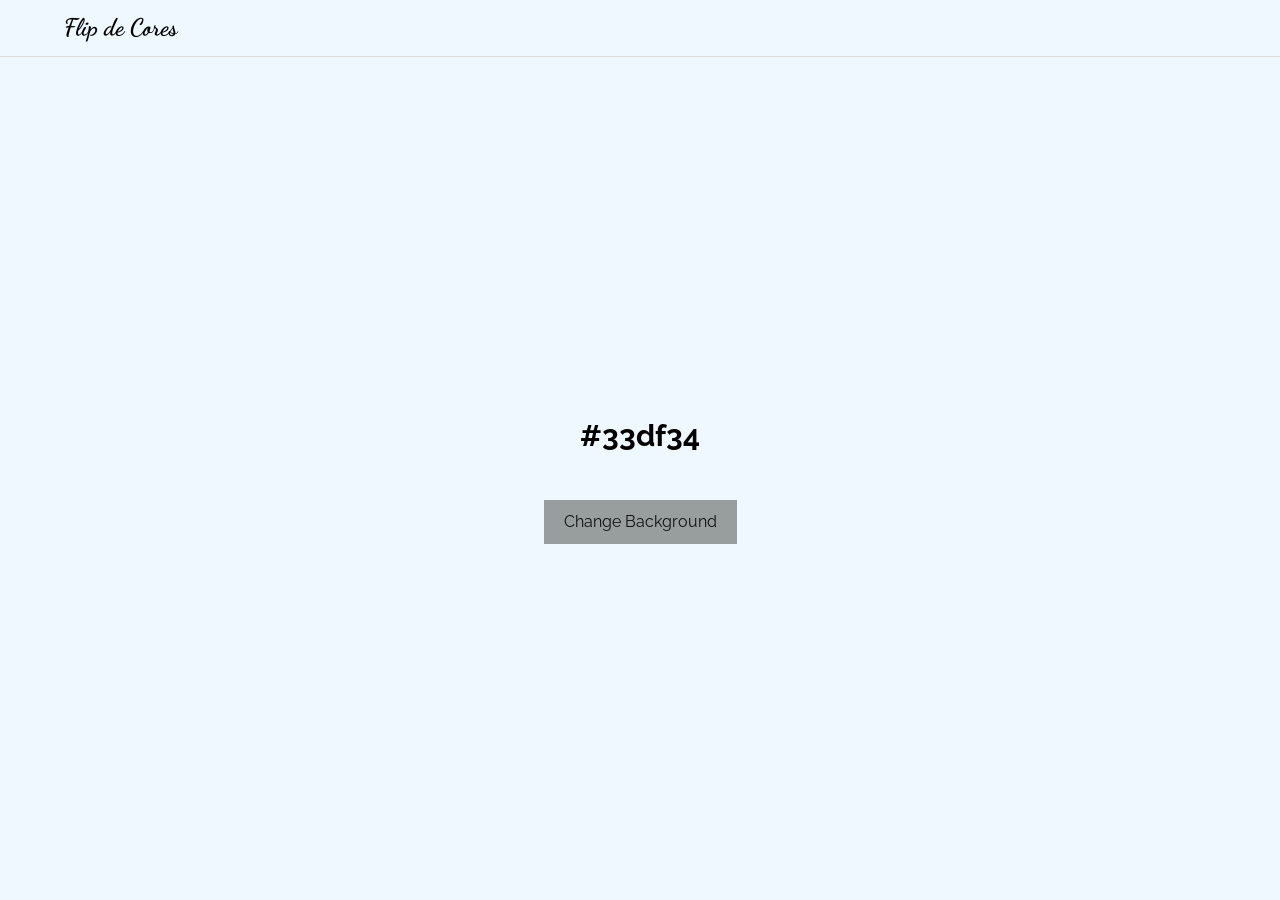
==== index.html @ c69a9a41 "Add files via upload" ====
<!doctype html>
<html lang="pt-br">
  <head>
    <meta charset="UTF-8" />
    <meta name="viewport" content="width=device-width, initial-scale=1.0" />
    <link rel="preconnect" href="https://fonts.googleapis.com" />
    <link rel="preconnect" href="https://fonts.gstatic.com" crossorigin />
    <link
      href="https://fonts.googleapis.com/css2?family=Dancing+Script:wght@400..700&family=Raleway:ital,wght@0,100..900;1,100..900&display=swap"
      rel="stylesheet"
    />
    <title>Estudo JS | Flip de cores</title>
    <link rel="stylesheet" href="style.css" />
  </head>
  <body>
    <nav class="nav"><h1>Flip de Cores</h1></nav>
    <div class="container">
      <h2 id="color-tag">#33df34</h2>
      <button class="generate">Change Background</button>
    </div>
    <script src="script.js"></script>
  </body>
</html>
---- style.css ----
*::before,
*::after {
  box-sizing: border-box;
}
* {
  margin: 0;
  padding: 0;
  color: inherit;
}
html,
body {
  font-family: "Raleway", sans-serif;
  height: 100%;
}
body {
  line-height: 1.5;
  -webkit-font-smoothing: antialiased;
  display: flex;
  flex-direction: column;
  background-color: aliceblue;
  transition: 0.25s ease-in-out;
}
input,
button,
textarea,
select {
  font: inherit;
}

p,
h1,
h2,
h3,
h4,
h5,
h6 {
  overflow-wrap: break-word;
}

.nav {
  border-bottom: 1px solid #dcdcdc;
  padding: 10px 5%;
  font-family: "Dancing Script", cursive;
  display: flex;
  align-items: center;
}
.container {
  flex-grow: 1;
  display: flex;
  justify-content: center;
  align-items: center;
  flex-direction: column;
  gap: 5%;
}
h2#color-tag {
  font-size: 30px;
}
button.generate {
  padding: 10px 20px;
  background-color: rgb(152, 158, 158);
  color: #111111;
  border: none;
  cursor: pointer;
  transition: 0.25s ease-in-out;
}
button.generate:active {
  transform: scale(0.95);
  background-color: rgb(201, 201, 201);
}
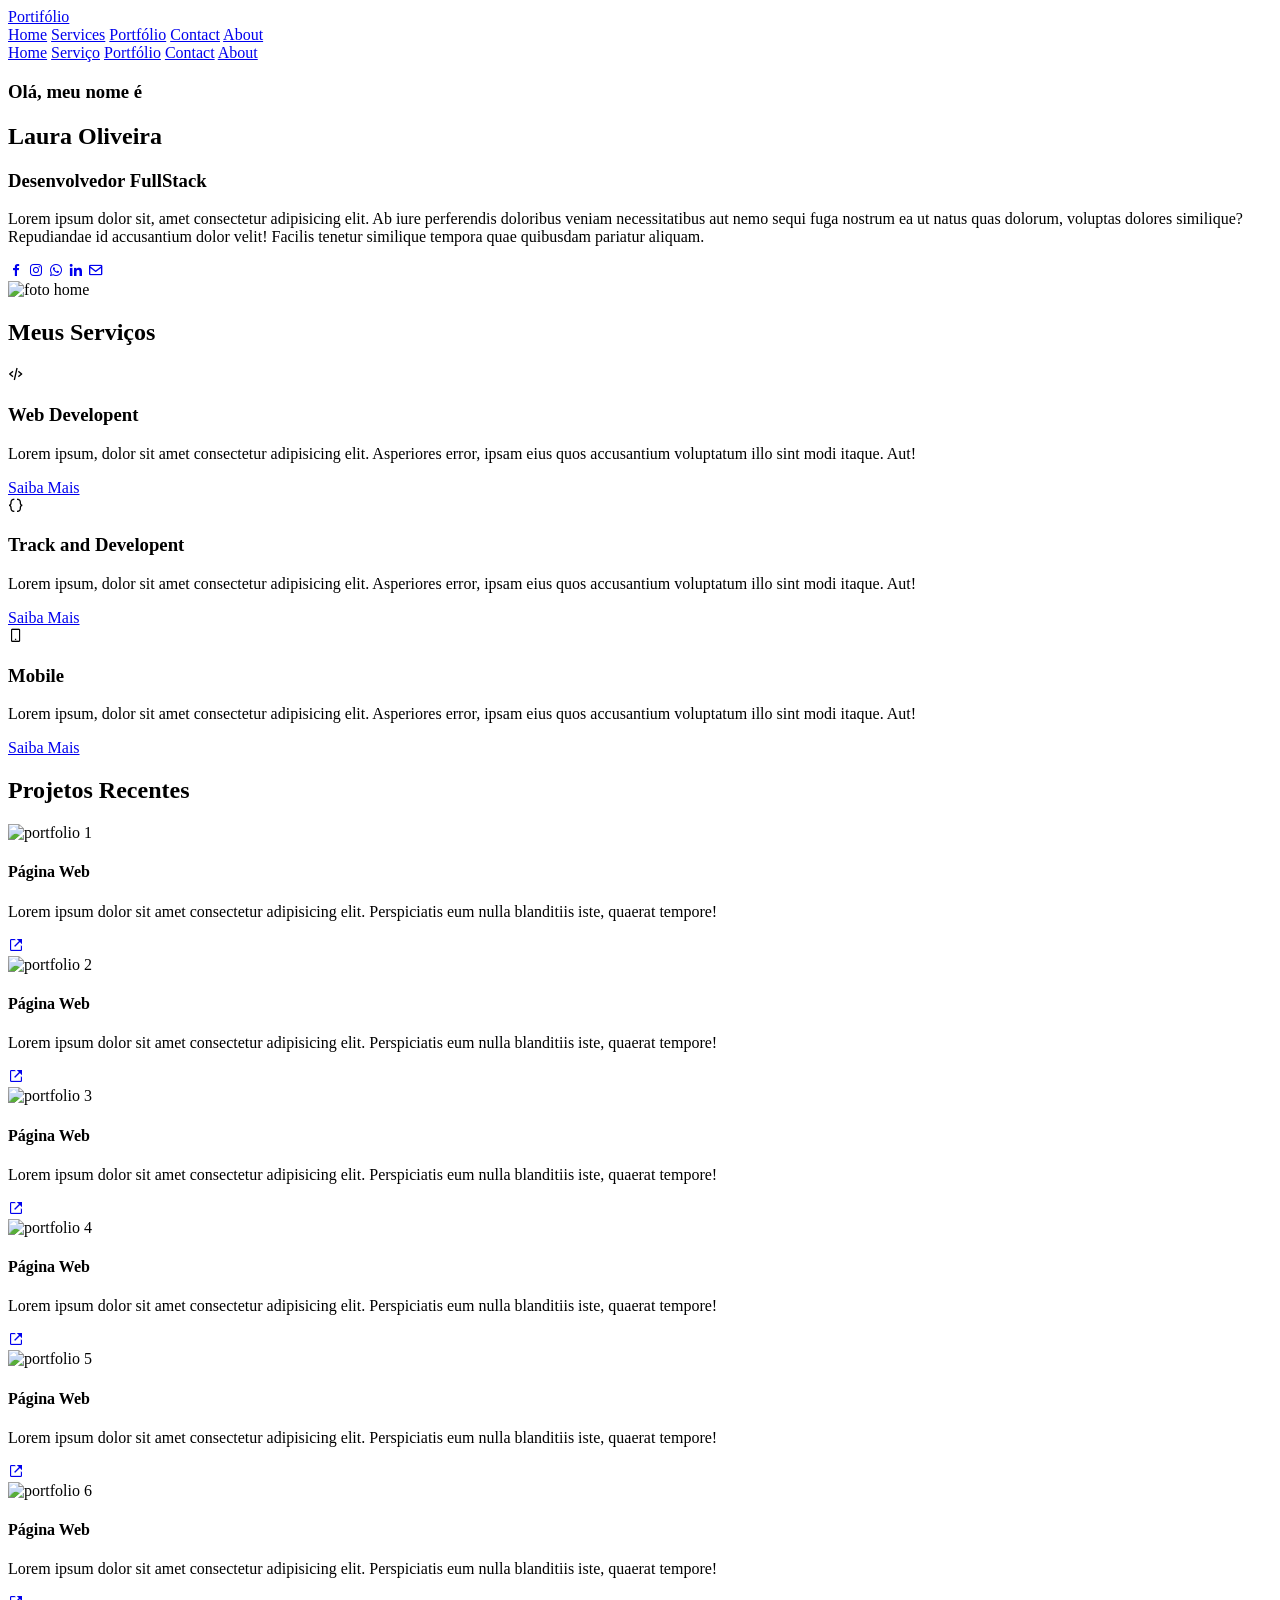
==== commit 7e7f2ba9: "Add files via upload" ====
--- a/index.html
+++ b/index.html
@@ -1,23 +1,168 @@
-<!doctype html>
-<html lang="pt-br">
-  <head>
-    <meta charset="UTF-8" />
-    <meta name="viewport" content="width=device-width, initial-scale=1.0" />
-    <link rel="preconnect" href="https://fonts.googleapis.com" />
-    <link rel="preconnect" href="https://fonts.gstatic.com" crossorigin />
-    <link
-      href="https://fonts.googleapis.com/css2?family=Dancing+Script:wght@400..700&family=Raleway:ital,wght@0,100..900;1,100..900&display=swap"
-      rel="stylesheet"
-    />
-    <title>Estudo JS | Flip de cores</title>
-    <link rel="stylesheet" href="style.css" />
-  </head>
-  <body>
-    <nav class="nav"><h1>Flip de Cores</h1></nav>
-    <div class="container">
-      <h2 id="color-tag">#33df34</h2>
-      <button class="generate">Change Background</button>
-    </div>
-    <script src="script.js"></script>
-  </body>
-</html>
+<!DOCTYPE html>
+<html lang="pt-br">
+<head>
+    <meta charset="UTF-8">
+    <meta name="viewport" content="width=device-width, initial-scale=1.0">
+    <title>Portfólio Laura</title>
+    <link href="https://unpkg.com/boxicons@2.1.4/css/boxicons.min.css" rel="stylesheet">
+    <link rel="stylesheet" href="./Css/style.css">
+</head>
+<body>
+    
+<header>
+
+<a href="#" class="logo">Portifólio</a>
+
+<div class="nav">
+    <a href="#home">Home</a>
+    <a href="#services">Services</a>
+    <a href="#portifolio">Portfólio</a>
+    <a href="#contact">Contact</a>
+    <a href="#about">About</a>
+</div>
+
+<!-- Menu hamburguer que aparecerá em telas menores -->
+
+<div class="nav-responsive">
+    <a href="#home">Home</a>
+    <a href="#services">Serviço</a>
+    <a href="#portifolio">Portfólio</a>
+    <a href="#contact">Contact</a>
+    <a href="#about">About</a>
+</div>
+
+<div class="menu-hamburguer">
+    <div class="bar1"></div>
+    <div class="bar2"></div>
+    <div class="bar3"></div>
+</div>
+
+</header>
+
+<!-- inicio do home -->
+
+<section class="home" id="home">
+    <div class="home-content">
+        <h3>Olá, meu nome é</h3>
+        <h1>Laura Oliveira</h1>
+        <h3>Desenvolvedor FullStack</h3>
+
+        <p>Lorem ipsum dolor sit, amet consectetur adipisicing elit. Ab iure perferendis doloribus veniam necessitatibus aut nemo sequi fuga nostrum ea ut natus quas dolorum, voluptas dolores similique? Repudiandae id accusantium dolor velit! Facilis tenetur similique tempora quae quibusdam pariatur aliquam.</p>
+
+        <div class="social-media">
+            <a href="#"><i class="bx bxl-facebook"></i></a>
+            <a href="#"><i class="bx bxl-instagram"></i></a>
+            <a href="#"><i class="bx bxl-whatsapp"></i></a>
+            <a href="#"><i class="bx bxl-linkedin"></i></a>
+            <a href="#"><i class="bx bx-envelope"></i></a>
+        </div>
+
+    </div>
+    
+    <div class="home-img">
+        <img src="./Asets/WhatsApp Image 2026-06-01 at 12.35.09.jpeg" alt="foto home">
+
+    </div>
+
+</section>
+
+<!-- inicio services -->
+
+<section class="services" id="services">
+    <h2>Meus Serviços</h2>
+    <div class="services-conteiner">
+
+        <div class="services-box">
+            <i class="bx bx-code-alt"></i>
+            <h3>Web Developent</h3>
+            <p>Lorem ipsum, dolor sit amet consectetur adipisicing elit. Asperiores error, ipsam eius quos accusantium voluptatum illo sint modi itaque. Aut!</p>
+            <a href="#" class="btn">Saiba Mais</a>
+        </div>
+
+         <div class="services-box">
+            <i class="bx bx-code-curly"></i>
+            <h3>Track and Developent</h3>
+            <p>Lorem ipsum, dolor sit amet consectetur adipisicing elit. Asperiores error, ipsam eius quos accusantium voluptatum illo sint modi itaque. Aut!</p>
+            <a href="#" class="btn">Saiba Mais</a>
+        </div>
+
+        <div class="services-box">
+            <i class="bx bx-mobile-alt"></i>
+            <h3>Mobile</h3>
+            <p>Lorem ipsum, dolor sit amet consectetur adipisicing elit. Asperiores error, ipsam eius quos accusantium voluptatum illo sint modi itaque. Aut!</p>
+            <a href="#" class="btn">Saiba Mais</a>
+        </div>
+
+    </div>
+
+</section> 
+
+<!-- inicio portifolio -->
+ <section class="portfolio" id="portfolio">
+    <h2>Projetos Recentes</h2>
+<div class="portfolio-container">
+    <div class="portfolio-box">
+        <img src="#" alt="portfolio 1">
+        <div class="portfolio-layer">
+            <h4>Página Web</h4>
+            <p>Lorem ipsum dolor sit amet consectetur adipisicing elit. Perspiciatis eum nulla blanditiis iste, quaerat tempore!</p>
+            <a href="#"><i class="bx bx-link-external"></i></a>
+
+        </div>
+    </div>
+
+     <div class="portfolio-box">
+        <img src="#" alt="portfolio 2">
+        <div class="portfolio-layer">
+            <h4>Página Web</h4>
+            <p>Lorem ipsum dolor sit amet consectetur adipisicing elit. Perspiciatis eum nulla blanditiis iste, quaerat tempore!</p>
+            <a href="#"><i class="bx bx-link-external"></i></a>
+
+        </div>
+    </div>
+
+     <div class="portfolio-box">
+        <img src="#" alt="portfolio 3">
+        <div class="portfolio-layer">
+            <h4>Página Web</h4>
+            <p>Lorem ipsum dolor sit amet consectetur adipisicing elit. Perspiciatis eum nulla blanditiis iste, quaerat tempore!</p>
+            <a href="#"><i class="bx bx-link-external"></i></a>
+
+        </div>
+    </div>
+
+     <div class="portfolio-box">
+        <img src="#" alt="portfolio 4">
+        <div class="portfolio-layer">
+            <h4>Página Web</h4>
+            <p>Lorem ipsum dolor sit amet consectetur adipisicing elit. Perspiciatis eum nulla blanditiis iste, quaerat tempore!</p>
+            <a href="#"><i class="bx bx-link-external"></i></a>
+
+        </div>
+    </div>
+
+     <div class="portfolio-box">
+        <img src="#" alt="portfolio 5">
+        <div class="portfolio-layer">
+            <h4>Página Web</h4>
+            <p>Lorem ipsum dolor sit amet consectetur adipisicing elit. Perspiciatis eum nulla blanditiis iste, quaerat tempore!</p>
+            <a href="#"><i class="bx bx-link-external"></i></a>
+
+        </div>
+    </div>
+
+    <div class="portfolio-box">
+        <img src="#" alt="portfolio 6">
+        <div class="portfolio-layer">
+            <h4>Página Web</h4>
+            <p>Lorem ipsum dolor sit amet consectetur adipisicing elit. Perspiciatis eum nulla blanditiis iste, quaerat tempore!</p>
+            <a href="#"><i class="bx bx-link-external"></i></a>
+
+        </div>
+    </div>
+
+</div>
+ </section>
+
+</body>
+</html>
